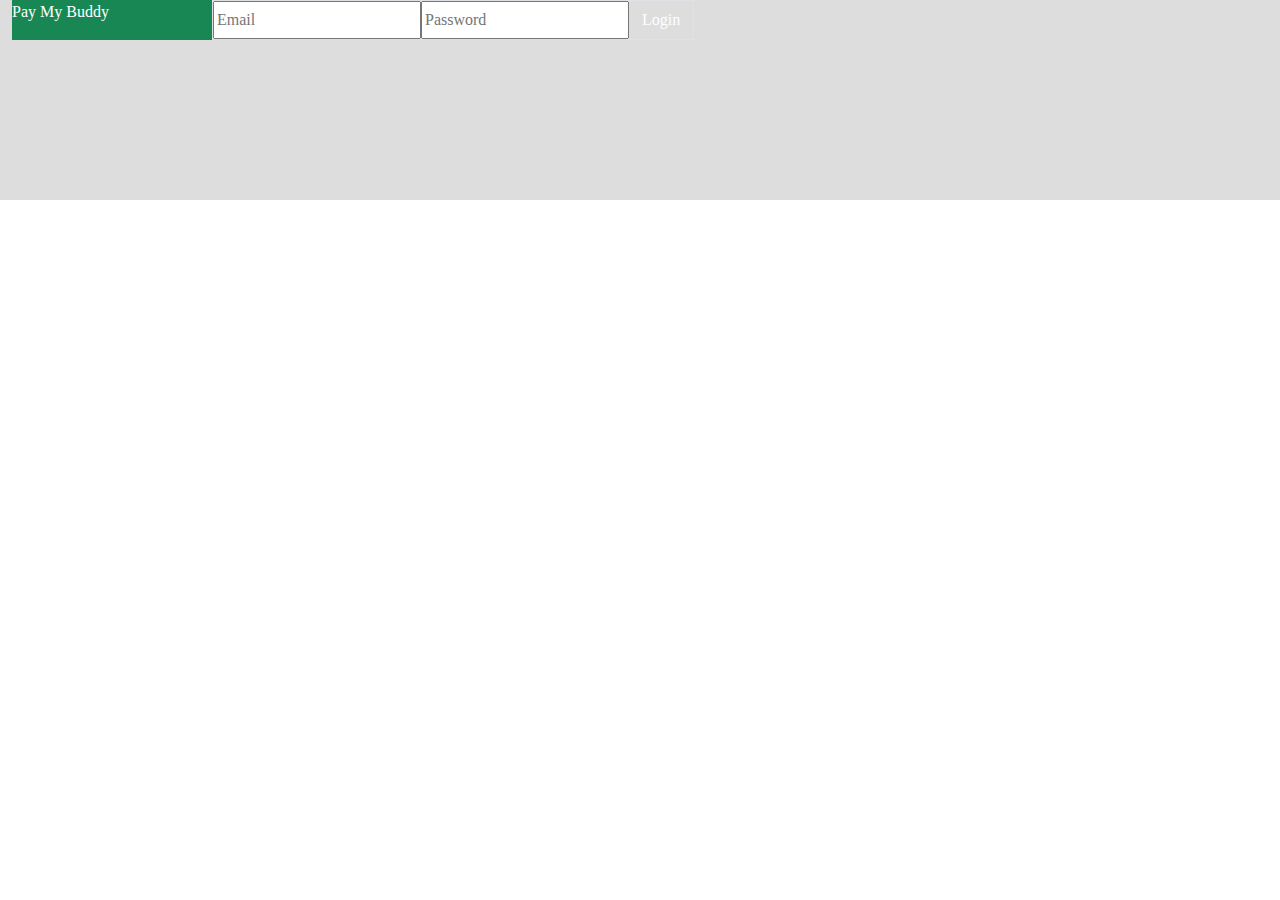
==== src/main/resources/templates/Login.html @ 20e23f49 "2nd commit" ====
<!DOCTYPE html>

<html lang="en" xmlns: th="http://www.thymeleaf.org">
<head>
	
		<meta charset="UTF-8">
		<title>Connexion</title>
		<meta name="viewport" content="width=device-width, initial-scale=1">
		<link rel="stylesheet" href="../static/css/bootstrap.min.css" th:href="@{/css/bootstrap.min.css}">
		<link rel="stylesheet" href="../static/css/style.css"  th:href="@{/css/style.css}">
		<script src="https://cdn.jsdelivr.net/npm/jquery@3.6.4/dist/jquery.slim.min.js"></script>
  		<script src="https://cdn.jsdelivr.net/npm/popper.js@1.16.1/dist/umd/popper.min.js"></script>
 		<script src="https://cdn.jsdelivr.net/npm/bootstrap@4.6.2/dist/js/bootstrap.bundle.min.js"></script>

</head>
<body>
		<div style="height:200px;background-color:#ddd"
				 class="container-fluid  form-trans justify-content-center bg-striped ">
				 <div class="logo align-content-start bg-success ">
						<a href="#" class="text-white ">
							<p>Pay My Buddy</p>
						</a>
					</div>
				
				<form class="  d-inline-flex form-tran align-baseline bg-striped border "
							 action="#" th:action="@{/login}" th:object="${connect}" method="post">	
					
		    		<input type="email"  class="email"th:field="*{email}" placeholder="Email" name="email">
		    		<input type="password"  class="password"th:field="*{password}" placeholder="Password" name="Password">


					<button class=" btn pay-button bg-important text-white" type="submit">Login</button>
				</form>
			</div>
	


</body>
</html>
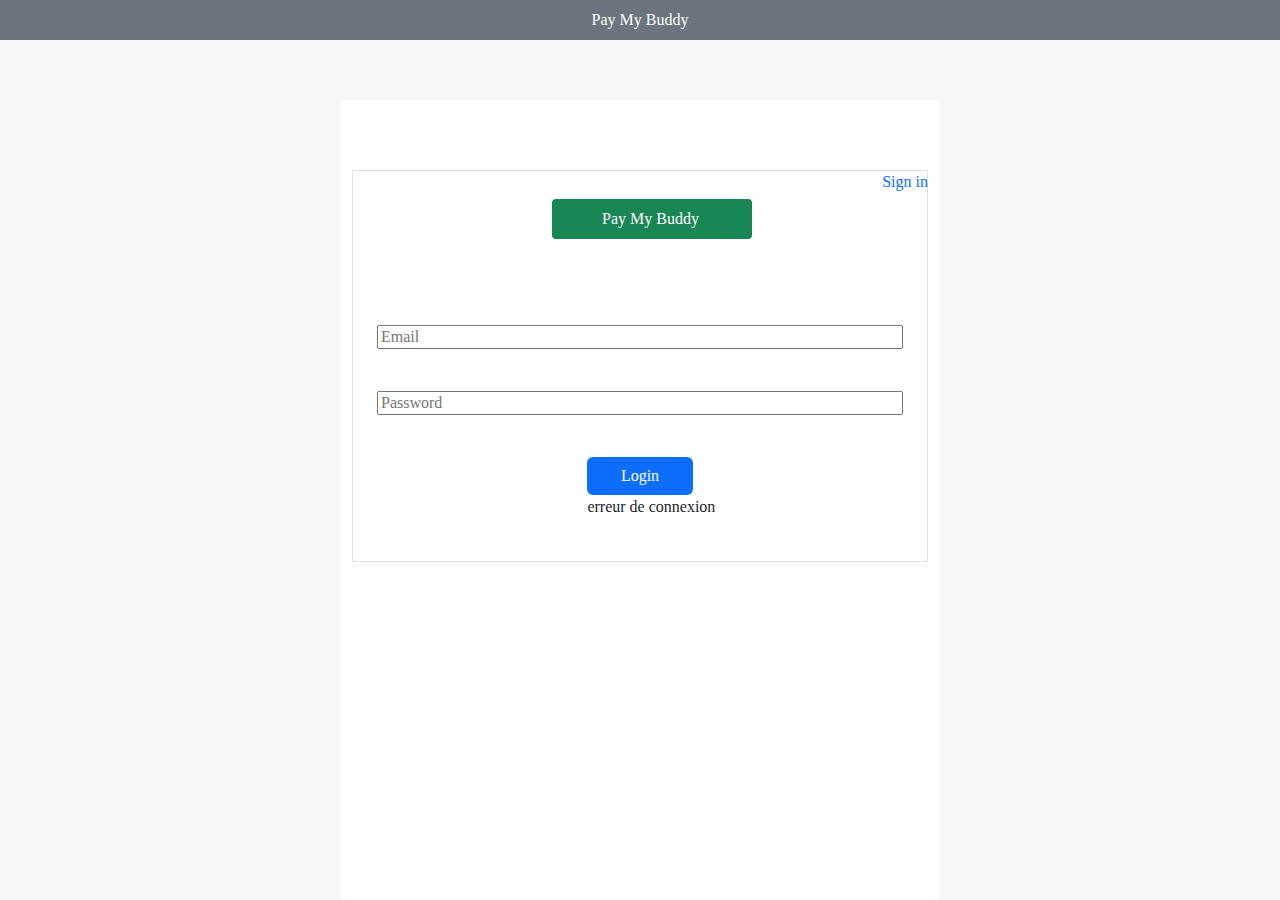
==== commit 718523bb: "version 3" ====
--- a/src/main/resources/templates/Login.html
+++ b/src/main/resources/templates/Login.html
@@ -13,23 +13,44 @@
  		<script src="https://cdn.jsdelivr.net/npm/bootstrap@4.6.2/dist/js/bootstrap.bundle.min.js"></script>
 
 </head>
-<body>
-		<div style="height:200px;background-color:#ddd"
-				 class="container-fluid  form-trans justify-content-center bg-striped ">
-				 <div class="logo align-content-start bg-success ">
-						<a href="#" class="text-white ">
-							<p>Pay My Buddy</p>
+<body  style="background-color: rgba(249, 246, 246, 1)">
+	
+	<header style="margin-bottom: 60px;" class= "container-fluid header text-white d-flex justify-content-center bg-secondary">
+					<p>Pay My Buddy</p>	
+		</header>	
+		<div style="height:800px; width: 600px ; padding-top: 70px;"
+				 class="container  form-trans justify-content-center bg-white  border-secondary rounded">
+				 <div  style="margin-left: 200px; border-radius: 4px; margin-bottom: 15%; margin-top: 5%;" class="logo   bg-success ">
+						<a  href="/login" class="text-white ">
+							<p style="margin-left: 25%;margin-top: 4%;">Pay My Buddy</p>
 						</a>
+					</div >
+					<div>
+					<a style="float: right;" href="/register" class="text-primary">
+							Sign in
+						</a>	
 					</div>
+						
+					
 				
-				<form class="  d-inline-flex form-tran align-baseline bg-striped border "
-							 action="#" th:action="@{/login}" th:object="${connect}" method="post">	
+				<form class="  form-group flex-column container bg-striped border "
+							 action="#" th:action="@{/login}" th:object="${connectForm}" method="post">	
 					
-		    		<input type="email"  class="email"th:field="*{email}" placeholder="Email" name="email">
-		    		<input type="password"  class="password"th:field="*{password}" placeholder="Password" name="Password">
+		    		<div class=" container-fluid justify-content-center">
+						<div style=" margin-bottom: 8%; width: 100%;">
+	     					<input type="email" style="width: 100%;height: 100%;" class="email d-flex"th:field="*{email}" placeholder="Email" name="email">
+						</div>
+						<div style=" margin-bottom: 8%; width: 100%;">
+							<input type="password" style="width: 100%;height: 100%;"  class="password"th:field="*{password}" placeholder="Password" name="Password">
+						</div>
 
+					<div style="margin-bottom: 8%; margin-left: 40%; width: 100%;"> 
+						<button  style="width: 20%;height: 10%;"class=" btn pay-button bg-primary text-white" type="submit">Login</button>
+							    					<p th:if="${error == 'true'}" >erreur de connexion</p>
+					</div>
 
-					<button class=" btn pay-button bg-important text-white" type="submit">Login</button>
+					
+
 				</form>
 			</div>
 	
